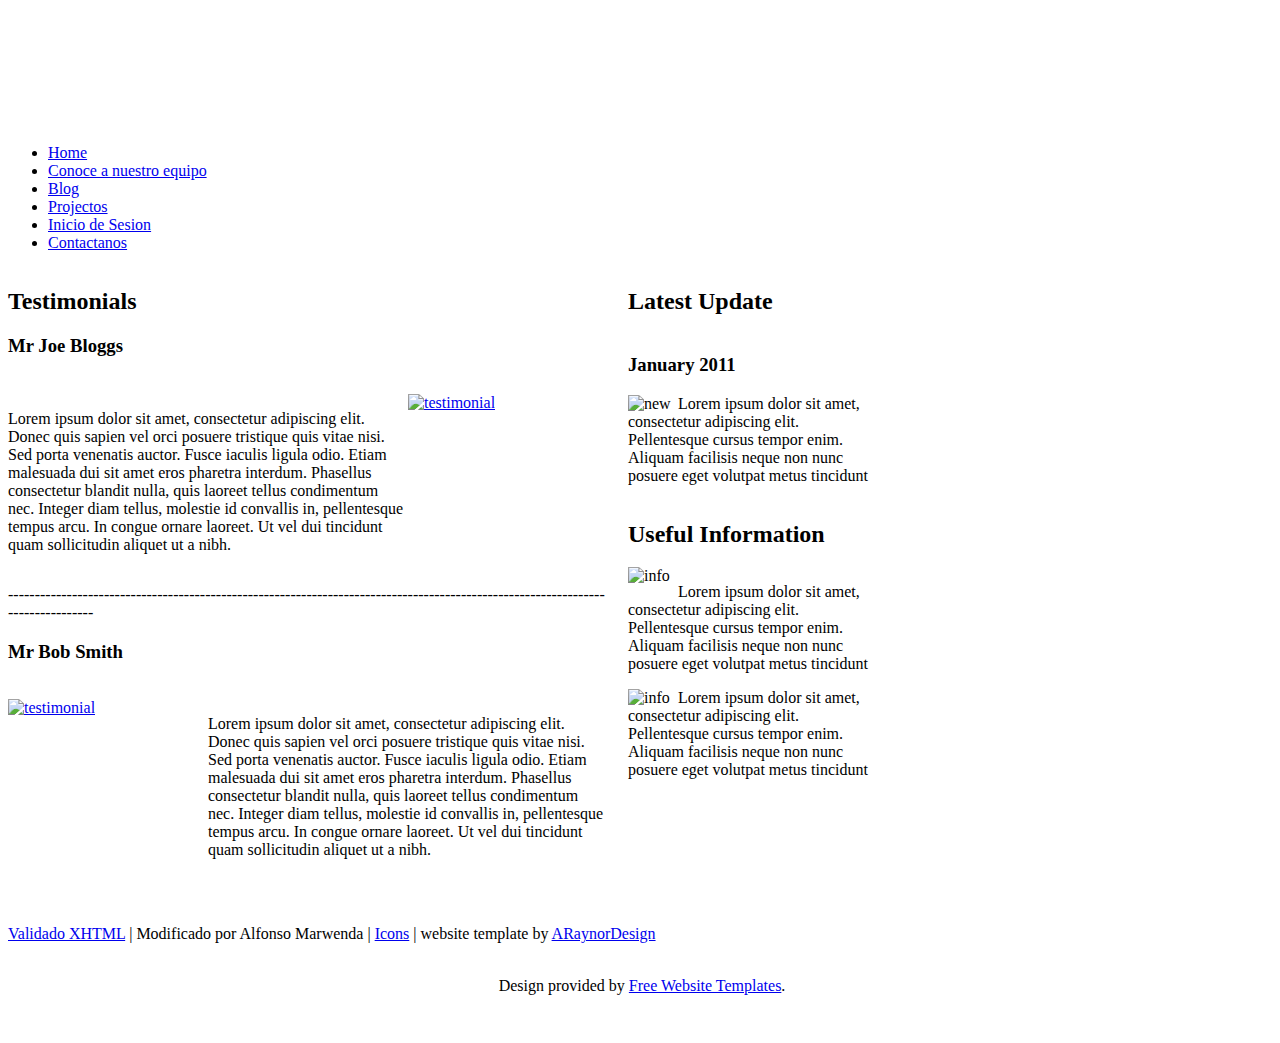
==== Lenguaje_marcas/Blog.html @ 319fba4c "BYBS" ====
<!DOCTYPE html PUBLIC "-//W3C//DTD XHTML 1.1//EN" "http://www.w3.org/TR/xhtml11/DTD/xhtml11.dtd">
<html xmlns="http://www.w3.org/1999/xhtml" xml:lang="en">

<head>
  <title>Your Best You</title>
  <meta name="description" content="Como ser tu mejor versi�n" />
  <meta name="keywords" content="mejora, improvement, ser feliz, ser mejor, depresi�n" /> <!-- a completar-->
  <meta http-equiv="content-type" content="text/html; charset=iso-8859-1" />
  <link rel="stylesheet" type="text/css" href="css/style.css" />
</head>

<body>
  <div id="container_header"><p>&nbsp;</p></div>
    <div id="main">
      <div id="header">
		<div id="banner"><h1 style="font-size:60px; padding: 30px 0px 0px 30px;"></h1></div>
	    <div id="menubar">
          <ul id="nav">
            <li><a href="Index.html">Home</a></li>
            <li><a href="Conocenos.html">Conoce a nuestro equipo</a></li>
            <li class="selected"><a href="Blog.html">Blog</a></li>
			<li class="last"><a href="Projectos.html">Projectos</a></li>
            <li><a href="inicio_sesion.html">Inicio de Sesion</a></li>
            <li class="last"><a href="contacto.html">Contactanos</a></li>
			
          </ul>
        </div>
   	  </div>
    <div id="site_content">
      <div id="content">
        <div class="clear"></div>
        <div class="content_item">
          <div style="width:600px; float:left;">
            <h2>Testimonials</h2>
		      <h3>Mr Joe Bloggs</h3>
              <br/>
              <div style="float:right; width:200px;">
	            <a id="example1" href="images/icons/user_large.png"><img src="images/icons/user.png" width="180" height="180" alt="testimonial" /></a>
	          </div>
	          <div style="float:left; width:400px;"><p>Lorem ipsum dolor sit amet, consectetur adipiscing elit. Donec quis sapien vel orci posuere tristique quis vitae nisi. Sed porta venenatis auctor. Fusce iaculis ligula odio. Etiam malesuada dui sit amet eros pharetra interdum. Phasellus consectetur blandit nulla, quis laoreet tellus condimentum nec. Integer diam tellus, molestie id convallis in, pellentesque tempus arcu. In congue ornare laoreet. Ut vel dui tincidunt quam sollicitudin aliquet ut a nibh.</p></div>
	          <br style="clear:both" />
              <p>--------------------------------------------------------------------------------------------------------------------------------</p>
              <h3>Mr Bob Smith</h3>
              <br/>
              <div style="float:left; width:200px;">
	            <a id="example2" href="images/icons/user_large.png"><img src="images/icons/user.png" width="180" height="180" alt="testimonial" /></a>
	          </div>
	          <div style="float:right; width:400px;"><p>Lorem ipsum dolor sit amet, consectetur adipiscing elit. Donec quis sapien vel orci posuere tristique quis vitae nisi. Sed porta venenatis auctor. Fusce iaculis ligula odio. Etiam malesuada dui sit amet eros pharetra interdum. Phasellus consectetur blandit nulla, quis laoreet tellus condimentum nec. Integer diam tellus, molestie id convallis in, pellentesque tempus arcu. In congue ornare laoreet. Ut vel dui tincidunt quam sollicitudin aliquet ut a nibh.</p>
	          </div>
	          <br style="clear:both" />
              <p>&nbsp;</p>
		  </div>
          <div style="width:250px; float:left; margin-left:20px;">
            <div style="width:200px; float:left;"><h2>Latest Update</h2></div>
              <br style="clear:both;" />			
			  <h3>January 2011</h3>
              <div style="width:50px; float:left;"><img src="images/icons/attachment.png" alt="new"/></div><p>Lorem ipsum dolor sit amet, consectetur adipiscing elit. Pellentesque cursus tempor enim. Aliquam facilisis neque non nunc posuere eget volutpat metus tincidunt</p>
            <div style="width:200px; float:left;"><h2>Useful Information</h2></div>
              <br style="clear:both;" />			
			  <div style="width:50px; float:left;"><img src="images/icons/info.png" alt="info"/></div>
			  <p>Lorem ipsum dolor sit amet, consectetur adipiscing elit. Pellentesque cursus tempor enim. Aliquam facilisis neque non nunc posuere eget volutpat metus tincidunt</p>
			  <div style="width:50px; float:left;"><img src="images/icons/info.png" alt="info"/></div>
			  <p>Lorem ipsum dolor sit amet, consectetur adipiscing elit. Pellentesque cursus tempor enim. Aliquam facilisis neque non nunc posuere eget volutpat metus tincidunt</p>
	      </div>
          <br style="clear:both;" />
		</div>
      </div>
    </div>
    <div id="footer">
      <div><a href="https://validator.w3.org/">Validado XHTML</a>  | Modificado por Alfonso Marwenda | <a href="http://dryicons.com">Icons</a> | website template by <a href="http://www.araynordesign.co.uk">ARaynorDesign</a></div>
    </div>
  </div>
  <div id="container_footer">&nbsp;</div>
  <p style="float: left;padding: 0;">&nbsp;</p>
<div style="margin: 1em 0 3em 0; text-align: center;"><!--%@##-->Design provided by <a href="http://www.freewebtemplates.com/">Free Website Templates</a>.<!--##@%--></div>
</body>
</html>
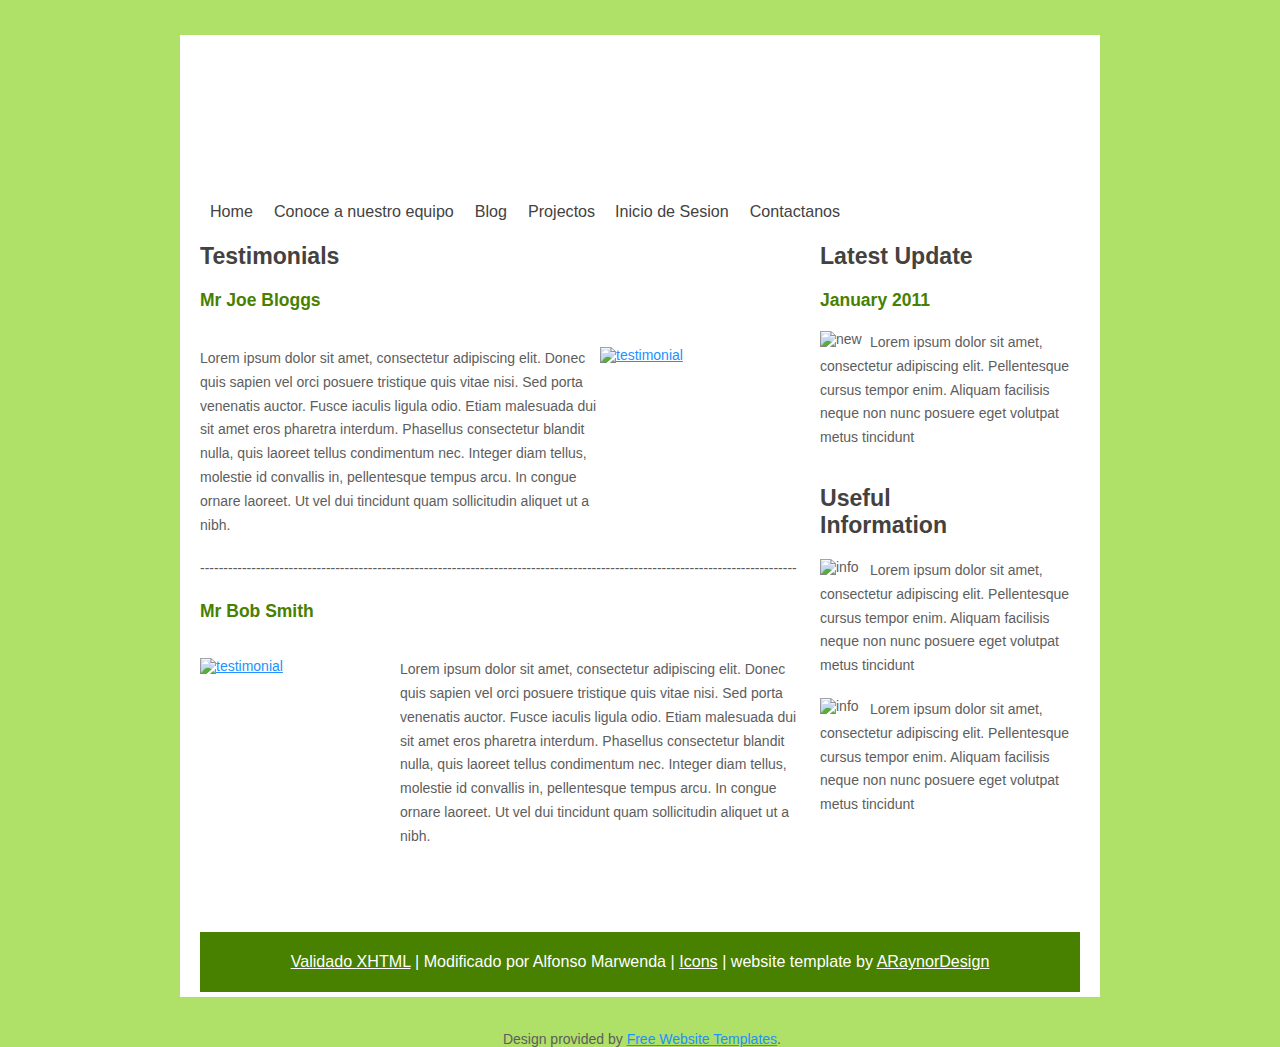
==== commit df13db28: "cambiando el css" ====
--- a/Lenguaje_marcas/Blog.html
+++ b/Lenguaje_marcas/Blog.html
@@ -6,7 +6,7 @@
   <meta name="description" content="Como ser tu mejor versi�n" />
   <meta name="keywords" content="mejora, improvement, ser feliz, ser mejor, depresi�n" /> <!-- a completar-->
   <meta http-equiv="content-type" content="text/html; charset=iso-8859-1" />
-  <link rel="stylesheet" type="text/css" href="css/style.css" />
+  <link rel="stylesheet" type="text/css" href="style.css" />
 </head>
 
 <body>
--- a/Lenguaje_marcas/style.css
+++ b/Lenguaje_marcas/style.css
@@ -0,0 +1,343 @@
+html
+{ height: 100%;}
+
+*
+{ margin: 0;
+  padding: 0;}
+
+body
+{ font: normal 14px sans-serif;
+  background: #AFE068 url(../images/background.png) repeat-x;
+  color: #5D5D5D;}
+
+p
+{ padding: 0 0 20px 0;
+  line-height: 1.7em;}
+  
+img
+{ border: 0;}
+
+h1, h2, h3, h4, h5, h6 
+{ font: bold 175% 'liberation sans', arial, sans-serif;
+  color: #43423F;
+  margin: 0 0 15px 0;
+  padding: 15px 0 5px 0;}
+
+h2
+{ font: bold 165% 'liberation sans', arial, sans-serif;}
+
+h3
+{ font: bold 125% 'liberation sans', arial, sans-serif;
+  padding: 0 0 5px 0;
+  color: #488000;}
+
+h4, h5, h6
+{ margin: 0;
+  padding: 0 0 5px 0;
+  font: bold 110% 'liberation sans', arial, sans-serif;
+  color: #5ABD21;
+  line-height: 1.5em;}
+
+h5, h6
+{ font: italic 95% arial, sans-serif;
+  color: #888;
+  padding-bottom: 15px;}
+
+h6
+{ color: #362C20;}
+
+a, a:hover
+{ background: transparent;
+  outline: none;
+  text-decoration: underline;
+  color: #2091FF;}
+
+a:hover
+{ text-decoration: underline;
+  color: #5D5D5D;}
+
+ul
+{ margin: 2px 0 22px 17px;}
+
+ul li
+{ margin: 2px 0 15px 17px;}
+
+ol
+{ margin: 8px 0 22px 20px;}
+
+ol li
+{ margin: 0 0 11px 0;}
+
+#main, #header, #banner, #menubar, #site_content, #footer, #container_footer, #container_header
+{ margin-left: auto; 
+  margin-right: auto;}
+
+#main
+{ width: 920px;
+  background: #FFF;
+  padding-bottom: 20px;
+}
+
+#header
+{ background: transparent;
+  width: 880px;
+  padding: 8px 0 0 0;}
+
+#banner
+{ width: 850px;
+  position: relative;
+  height: 150px;
+  background: #FFF url(../images/Logo.png) no-repeat;}
+
+#menubar
+{ width: 880px;
+  height: 35px;
+  margin: 0 auto;
+  background: #FFF;
+  color: #000;} 
+
+#site_content
+{ width: 880px;
+  overflow: hidden;
+  margin: 0 auto;
+  padding: 0;
+  background: #FFF;} 
+
+.sidebar_container
+{ float: right;
+  width: 224px;
+  margin-top: 18px;
+  padding: 0;}
+
+.sidebar_top
+{ float: left;
+  width: 224px;
+  height: 15px;
+  background: url(../images/side_top.png) no-repeat;}
+
+.sidebar_base
+{ float: left;
+  width: 224px;
+  height: 15px;
+  background: url(../images/side_base.png) no-repeat;}
+
+.sidebar
+{ float: right;
+  width: 400px;
+  padding: 0;
+  background: url(../images/side_back.png) repeat-y;
+  margin-bottom: 20px;}
+
+.sidebar p
+{ font-size: 95%;}
+
+.sidebar li.selected, .sidebar li:hover
+{ color: #5D5D5D;
+  text-decoration: none;} 
+
+.sidebar_item
+{ padding: 0 0 0 15px;
+  width: 201px;}
+
+.sidebar_item h1
+{ padding: 20px 0 10px 0;
+  margin: 0;}
+
+.content_item
+{ width: 880px;
+  margin-bottom: 20px;}
+
+#content
+{ text-align: left;
+  width: 900px;
+  padding: 0;
+  margin: 0 20px 0 0;
+  float: left;}
+
+#container_header
+{ margin-top: 20px;
+  height: 15px;
+  width: 920px;
+  background: transparent url(../images/container_header.png) repeat-x top;}  
+  
+#container_footer
+{ height: 20px;
+  width: 920px;
+  background: transparent url(../images/container_footer.png) repeat-x top;}
+  
+#footer
+{ width: 880px;
+  font: normal 115% "liberation sans", arial, sans-serif;
+  height: 35px;
+  padding: 20px 0 5px 0;
+  margin-bottom: -15px;
+  text-align: center; 
+  background: #488000 url(../images/footer.png) no-repeat bottom;
+  color: #FFF;}
+
+#footer a, #footer a:hover
+{ color: #FFF;
+  background: #488000;
+  text-decoration: underline;}
+
+#footer a:hover
+{ text-decoration: none;}
+
+ul.links
+{ margin: 0;}
+
+ul.links li
+{ list-style: none;
+  padding: 8px 0;}
+
+ul.links li a, ul.links li a:hover
+{ padding: 0 0 0 28px;
+  background: transparent url(../images/page.png) no-repeat left center;
+  color: #06C4E6;
+  text-decoration: underline;
+ } 
+
+ul.links li a:hover
+{ color: #5D5D5D;
+  text-decoration: none;} 
+
+#nav, #nav ul
+{ float: left;
+  list-style: none;
+  padding: 0;
+  margin: 0;
+  line-height: 35px;
+  font: 115% helvetica;}
+ 
+#nav a 
+{ color: #43423F;
+  display: block; 
+  text-decoration: none;
+  list-style-type: none;}
+  
+#nav li, #nav li.last  
+{ float: left;
+  border-right: 1px solid #FFF;
+  display: block;
+  padding: 0px 10px 0px 10px;
+  margin: 0;
+  height: 35px;}
+
+#nav li.last
+{ border-right: 0px;}
+  
+#nav li a, #nav li.last a {
+  padding: 9px 0;
+  text-align: center;  
+  height: 15px;}
+
+#nav li ul 
+{ position: absolute;
+  background: #7B7B7B;
+  font: 100% arial;
+  width: 100%;
+  left: -999em;}
+ 
+#nav li:hover ul, #nav li li:hover ul, #nav li li li:hover ul, #nav li.sfhover ul, #nav li li.sfhover ul, #nav li li li.sfhover ul 
+{ left: auto;}
+
+#nav a:hover 
+{ color: #FFF;}
+ 
+#nav li:hover, #nav li.sfhover
+{ background: #488000;}
+
+#nav li li:hover
+{ background: #488000;}
+
+#nav li li 
+{ border-bottom: 1px solid #FFF;
+  width: 100%;
+  padding: 0;
+  display: block;
+  float: left;
+  height: auto;}
+
+#nav li li a 
+{ padding: 10px 43px 10px 43px;
+  width: auto;
+  height: auto;}
+
+#nav li:hover, #nav li.hover 
+{ position: static;}
+
+/*Tocado por mi*/
+.site_content div.clear div.content_item div.profesionales 
+{
+	
+
+  border-style: solid;
+
+  
+}
+
+div.profesionales
+{
+  box-shadow: 10px 10px 5px #888888;
+}
+div.profesionales h3
+{
+	border-top: 5px solid #FFF;
+	border-bottom: 5px solid #FFF;
+	
+	
+}
+
+table 
+ {
+	 
+    border-collapse: collapse;
+    border: 2px solid rgb(200,200,200);
+    letter-spacing: 1px;
+    font-size: 0.8rem;
+    box-shadow: 10px 10px 5px #888888;
+	
+}
+caption
+{
+	font-size: 150;
+	font-weight: 700;
+  color: red;
+  		
+	
+}
+td, th
+{
+    border: 1px solid rgb(190,190,190);
+    padding: 10px 20px;
+    
+}
+
+td{
+    text-align: center;
+  
+}
+.historico
+{
+	text-align: auto;
+	font-family: arial;
+	font-size-adjust: auto;
+	height: auto;
+	border-bottom: 1.5px black;
+  width:350px; float:left;
+
+
+
+  }
+.news
+{
+	text-align: auto;
+	font-family: arial;
+	font-size-adjust: auto;
+	height: auto;
+	background-color: #e0e0e0;
+  width:220px; float:right;
+  box-shadow: 10px 10px 5px #888888;
+}
+
+
